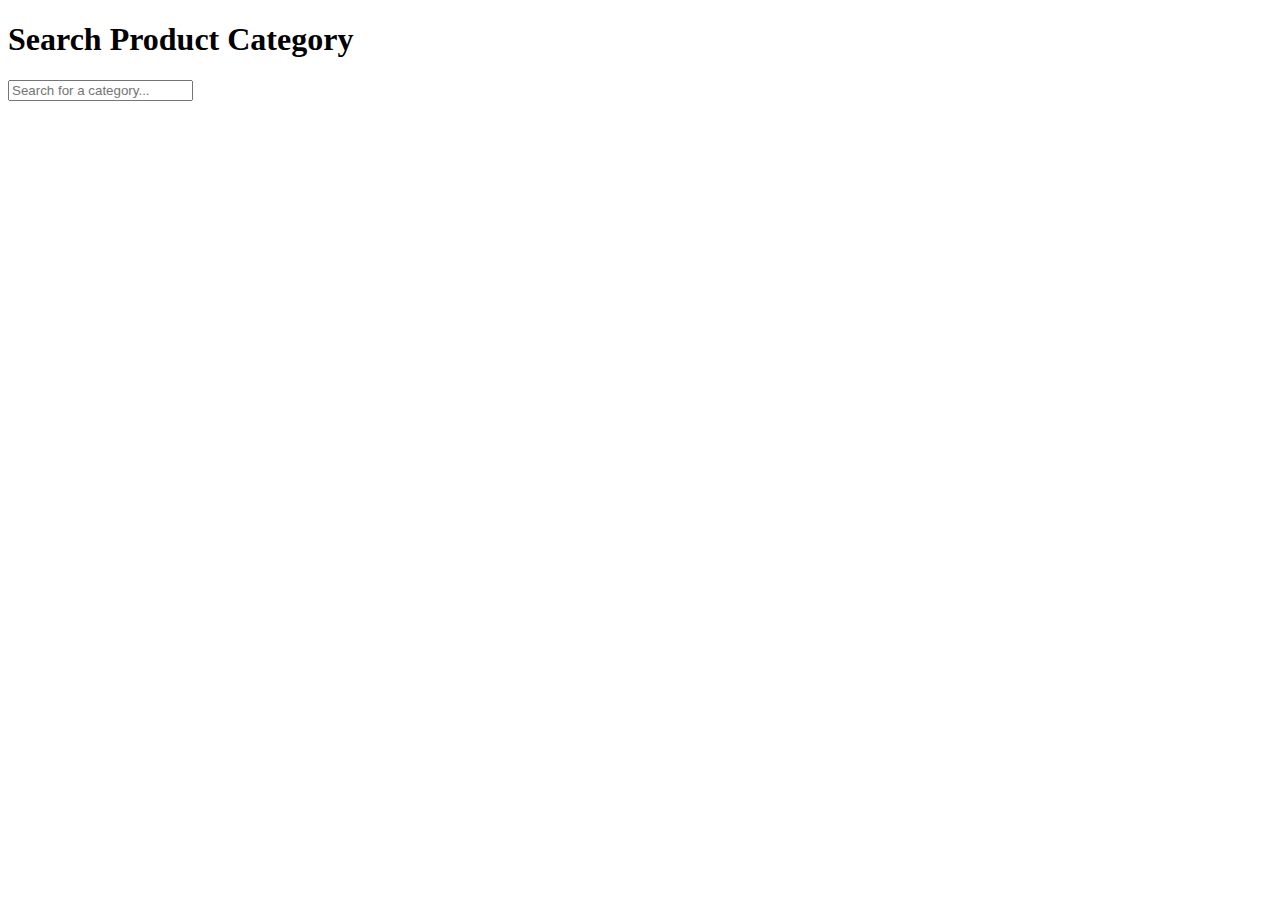
==== index.html @ 7dd780a8 "html" ====
<!DOCTYPE html>
<html lang="en">
<head>
    <meta charset="UTF-8">
    <meta name="viewport" content="width=device-width, initial-scale=1.0">
    <title>Product Category Search</title>
    <link rel="stylesheet" href="styles.css">
</head>
<body>
    <div class="container">
        <h1>Search Product Category</h1>
        <input type="text" id="searchInput" placeholder="Search for a category..." onkeyup="showSuggestions(this.value)">
        <div id="autocompleteSuggestions"></div>
    </div>

    <div id="resultsContainer" style="display: none;">
        <h2>Search Results</h2>
        <ul id="resultsList"></ul>
        <button onclick="goBack()">Back to Search</button>
    </div>

    <script src="app.js"></script>
</body>
</html>
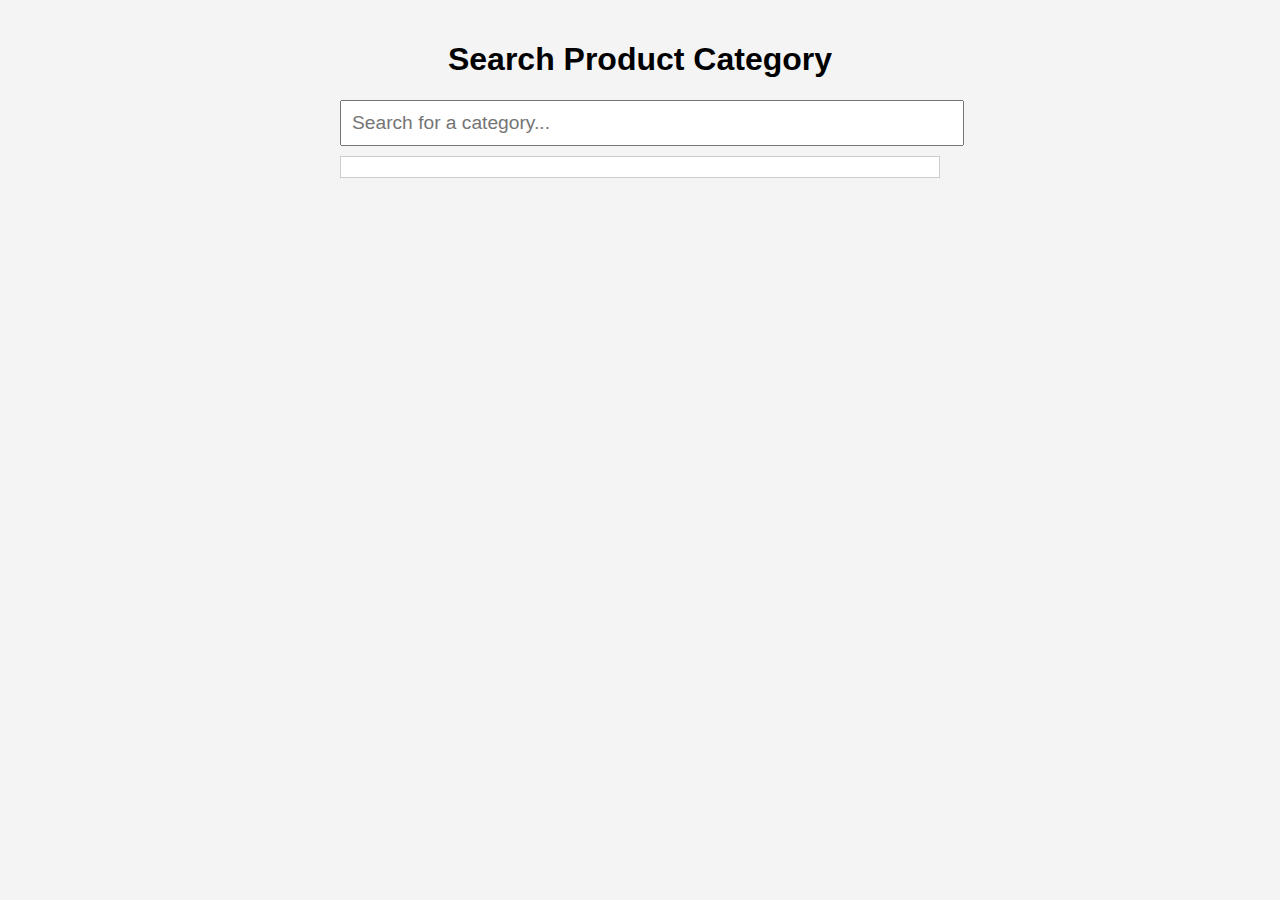
==== commit ecd3b5a3: "Added Progressive Web App" ====
--- a/index.html
+++ b/index.html
@@ -3,8 +3,9 @@
 <head>
     <meta charset="UTF-8">
     <meta name="viewport" content="width=device-width, initial-scale=1.0">
-    <title>Product Category Search</title>
+    <title>Productz Category Search</title>
     <link rel="stylesheet" href="styles.css">
+    <link rel="manifest" href="manifest.json">
 </head>
 <body>
     <div class="container">
--- a/styles.css
+++ b/styles.css
@@ -0,0 +1,47 @@
+body {
+    font-family: Arial, sans-serif;
+    margin: 0;
+    padding: 20px;
+    background-color: #f4f4f4;
+}
+
+.container {
+    max-width: 600px;
+    margin: 0 auto;
+    text-align: center;
+}
+
+input[type="text"] {
+    width: 100%;
+    padding: 10px;
+    font-size: 1.2em;
+    margin-bottom: 10px;
+}
+
+#autocompleteSuggestions {
+    background-color: #fff;
+    border: 1px solid #ccc;
+    max-width: 100%;
+    cursor: pointer;
+    text-align: left;
+    padding: 10px;
+}
+
+#autocompleteSuggestions div:hover {
+    background-color: #eee;
+}
+
+#resultsContainer {
+    display: none;
+}
+
+#resultsList {
+    list-style-type: none;
+    padding: 0;
+    font-size: 1.2em;
+}
+
+#resultsList li {
+    padding: 10px;
+    border-bottom: 1px solid #ddd;
+}